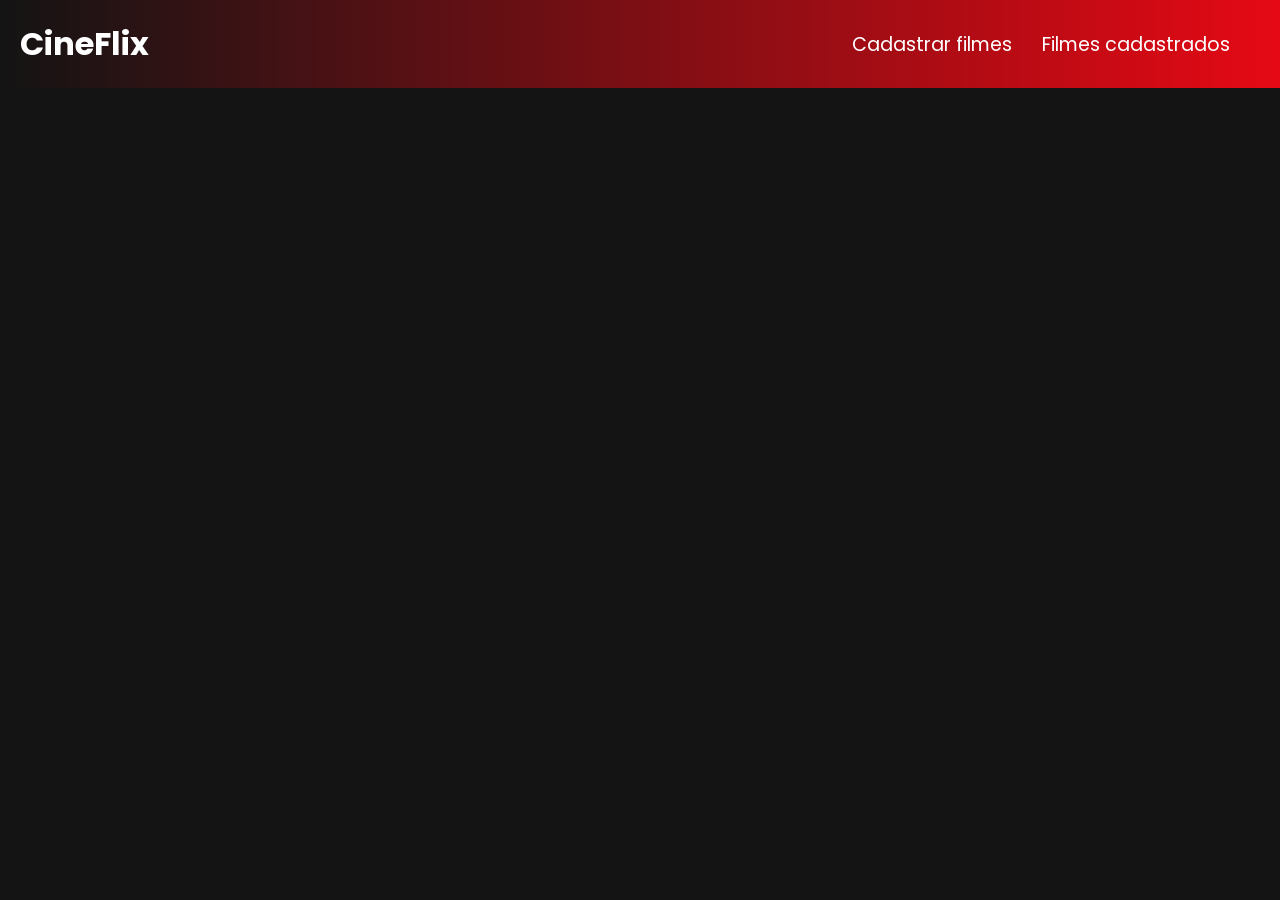
==== Aula 12/desafio aula 12/index.html @ 4610f683 "criação do header e do fundo do body" ====
<!DOCTYPE html>
<html lang="pt-br">

<head>
    <meta charset="UTF-8">
    <meta name="viewport" content="width=device-width, initial-scale=1.0">
    <link rel="stylesheet" href="style.css">
    <link rel="preconnect" href="https://fonts.googleapis.com">
    <link rel="preconnect" href="https://fonts.gstatic.com" crossorigin>
    <link
        href="https://fonts.googleapis.com/css2?family=Poppins:ital,wght@0,100;0,200;0,300;0,400;0,500;0,600;0,700;0,800;0,900;1,100;1,200;1,300;1,400;1,500;1,600;1,700;1,800;1,900&display=swap"
        rel="stylesheet">
    <title>Desafio</title>
</head>

<body>
    <header class="header-main">
        <h1>CineFlix</h1>
        <nav>
            <a href="#">Cadastrar filmes</a>
            <a href="#">Filmes cadastrados</a>
        </nav>
    </header>

    <script src="script.js"></script>
</body>

</html>
---- Aula 12/desafio aula 12/style.css ----
*{
    margin: 0;
    padding: 0;
    box-sizing: border-box;
}

body{
    background-color: #141414;
    color: white;
}

.header-main{
    display: flex;
    align-items: center;
    justify-content: space-between;
    padding: 20px;
    font-family: "Poppins", sans-serif;
   background: linear-gradient(90deg, #141414, #e50914);
    color: white;
}

.header-main nav {
    display: flex;
}

.header-main nav a{
    margin-right: 30px;
    text-decoration: none;
    color: white;
    transition: 0.3s;
    font-size: 1.2rem;
}

.header-main nav a:hover{
    background: #d1d5db;
     opacity:0.7;
     color: #000000;
     padding: 10px;
     border-radius: 10px;
}
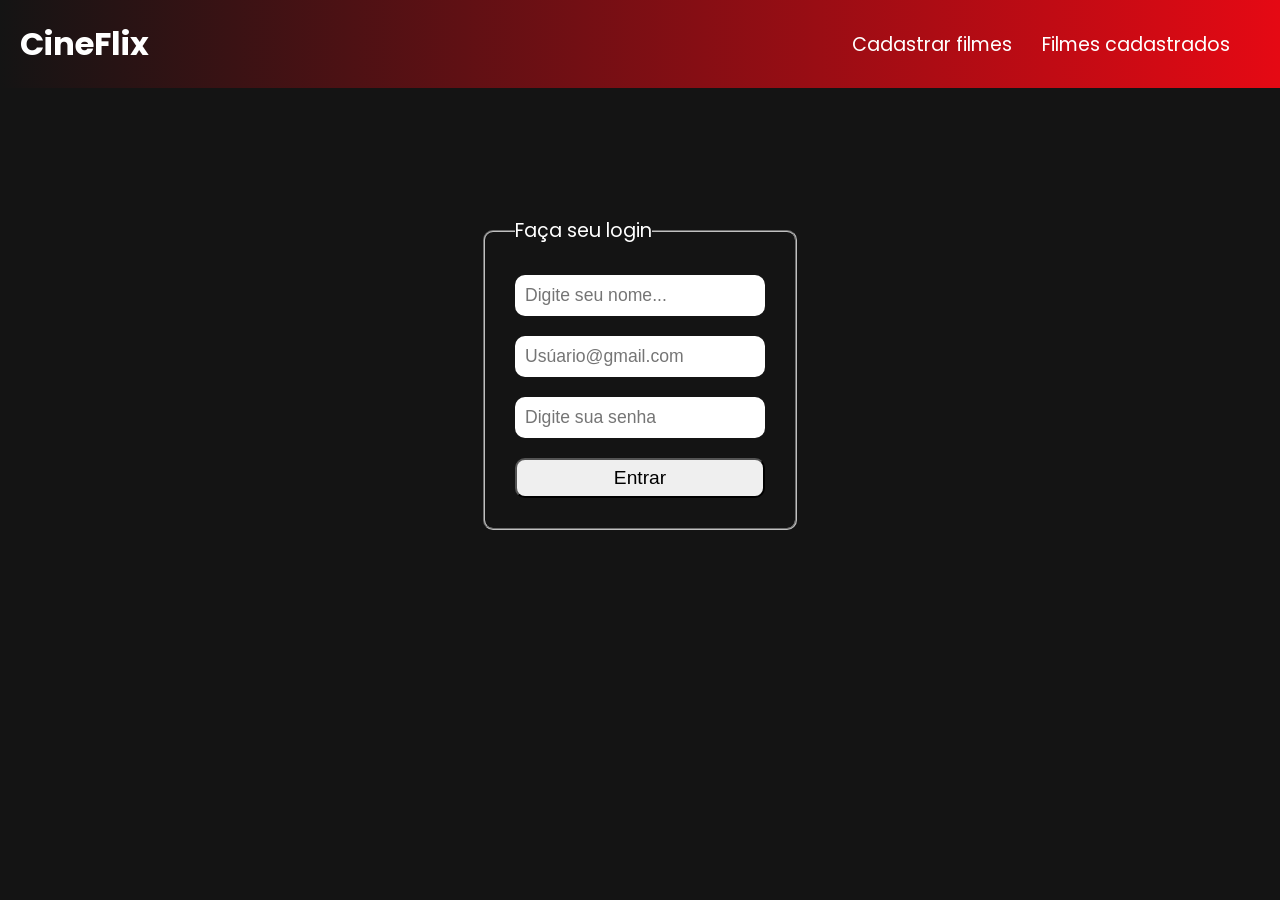
==== commit 7d612973: "criar o form do main" ====
--- a/Aula 12/desafio aula 12/index.html
+++ b/Aula 12/desafio aula 12/index.html
@@ -22,6 +22,18 @@
         </nav>
     </header>
 
+    <main>
+        <form class="form-inputs">
+            <fieldset class="fieldset-inputs">
+                <legend>Faça seu login</legend>
+                <input type="text" id="nomeUsuario" placeholder="Digite seu nome..." required>
+                <input type="email" id="emailUsuario" placeholder="Usúario@gmail.com" required>
+                <input type="password" id="senhaUsuario" placeholder="Digite sua senha" required>
+                <button class="btn">Entrar</button>
+            </fieldset>
+        </form>
+    </main>
+
     <script src="script.js"></script>
 </body>
 
--- a/Aula 12/desafio aula 12/style.css
+++ b/Aula 12/desafio aula 12/style.css
@@ -15,7 +15,7 @@
     justify-content: space-between;
     padding: 20px;
     font-family: "Poppins", sans-serif;
-   background: linear-gradient(90deg, #141414, #e50914);
+    background: linear-gradient(90deg, #141414, #e50914);
     color: white;
 }
 
@@ -37,4 +37,53 @@
      color: #000000;
      padding: 10px;
      border-radius: 10px;
+}
+
+main{
+    display: flex;
+    justify-content: center;
+}
+
+.form-inputs{
+    display: flex;
+    margin-top: 10%;
+    
+}
+
+.fieldset-inputs{
+    display: flex;
+    flex-direction: column;
+    padding: 30px;
+    border-radius: 10px;
+    gap: 20px;
+}
+legend{
+    font-family: "Poppins", sans-serif;
+    font-size: 1.2rem;
+    
+}
+
+.fieldset-inputs input{
+    display: flex;
+    margin: auto;
+    gap: 20px;
+    padding: 10px;
+    border-radius: 10px;
+    width: 250px;
+    font-size: 1.1rem;
+    border: none;
+}
+
+.btn{
+    padding: 7px;
+    border-radius: 10px;
+    font-size: 1.2rem;
+    font-family:"Poppins", sans-serif ;
+    font-weight: 500;
+}
+
+.btn:hover{
+    cursor: pointer;
+    background-color: #d1d5db;
+    font-weight: 500;
 }
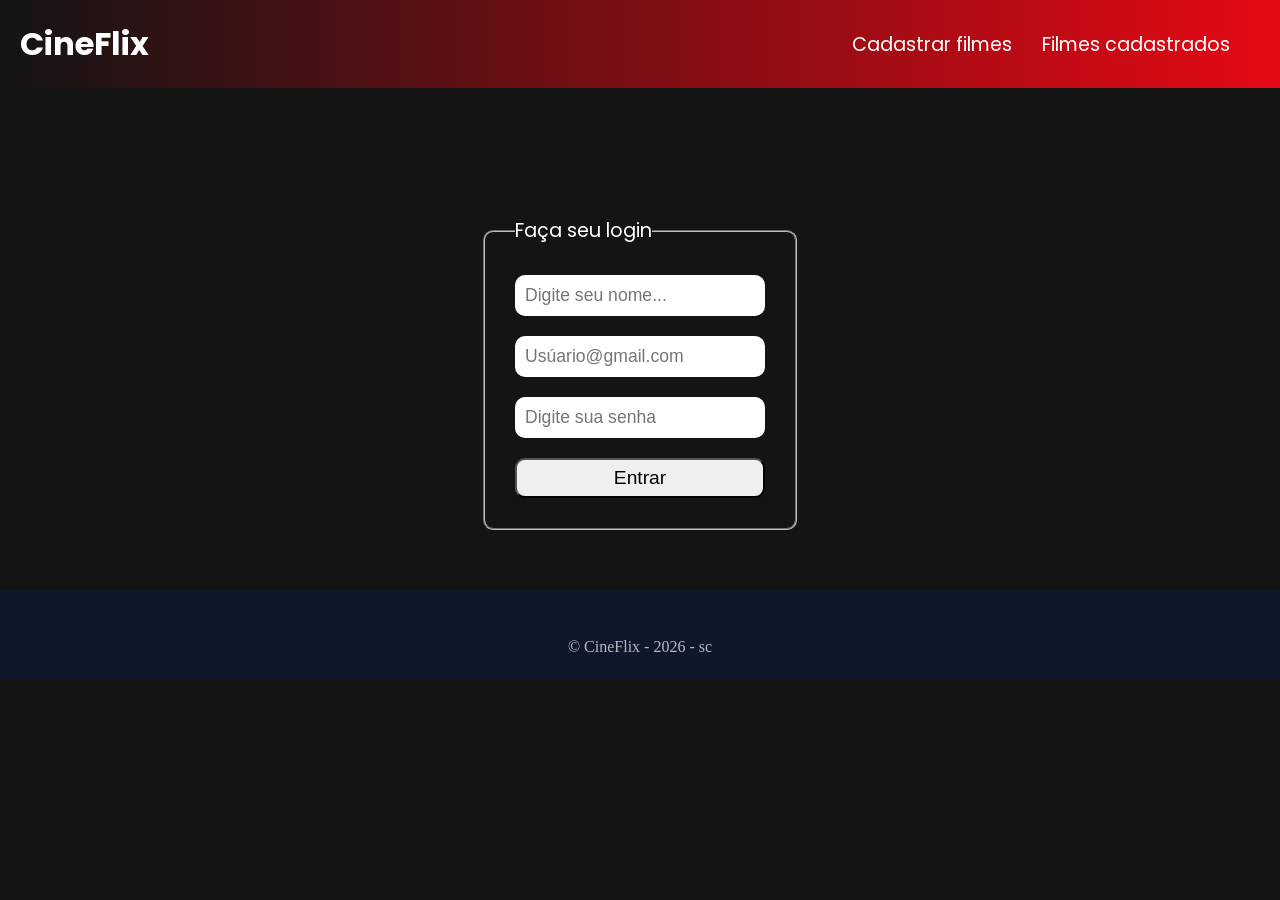
==== commit d680a459: "criar footer" ====
--- a/Aula 12/desafio aula 12/index.html
+++ b/Aula 12/desafio aula 12/index.html
@@ -34,6 +34,10 @@
         </form>
     </main>
 
+    <footer>
+        <p>&copy; CineFlix - 2026 - sc</p>
+    </footer>
+
     <script src="script.js"></script>
 </body>
 
--- a/Aula 12/desafio aula 12/style.css
+++ b/Aula 12/desafio aula 12/style.css
@@ -86,4 +86,12 @@
     cursor: pointer;
     background-color: #d1d5db;
     font-weight: 500;
+}
+
+footer {
+    background: #0f172a;
+    color: rgba(255, 255, 255, .7);
+    padding: 48px 40px 24px;
+    text-align: center;
+    margin-top: 60px;
 }
